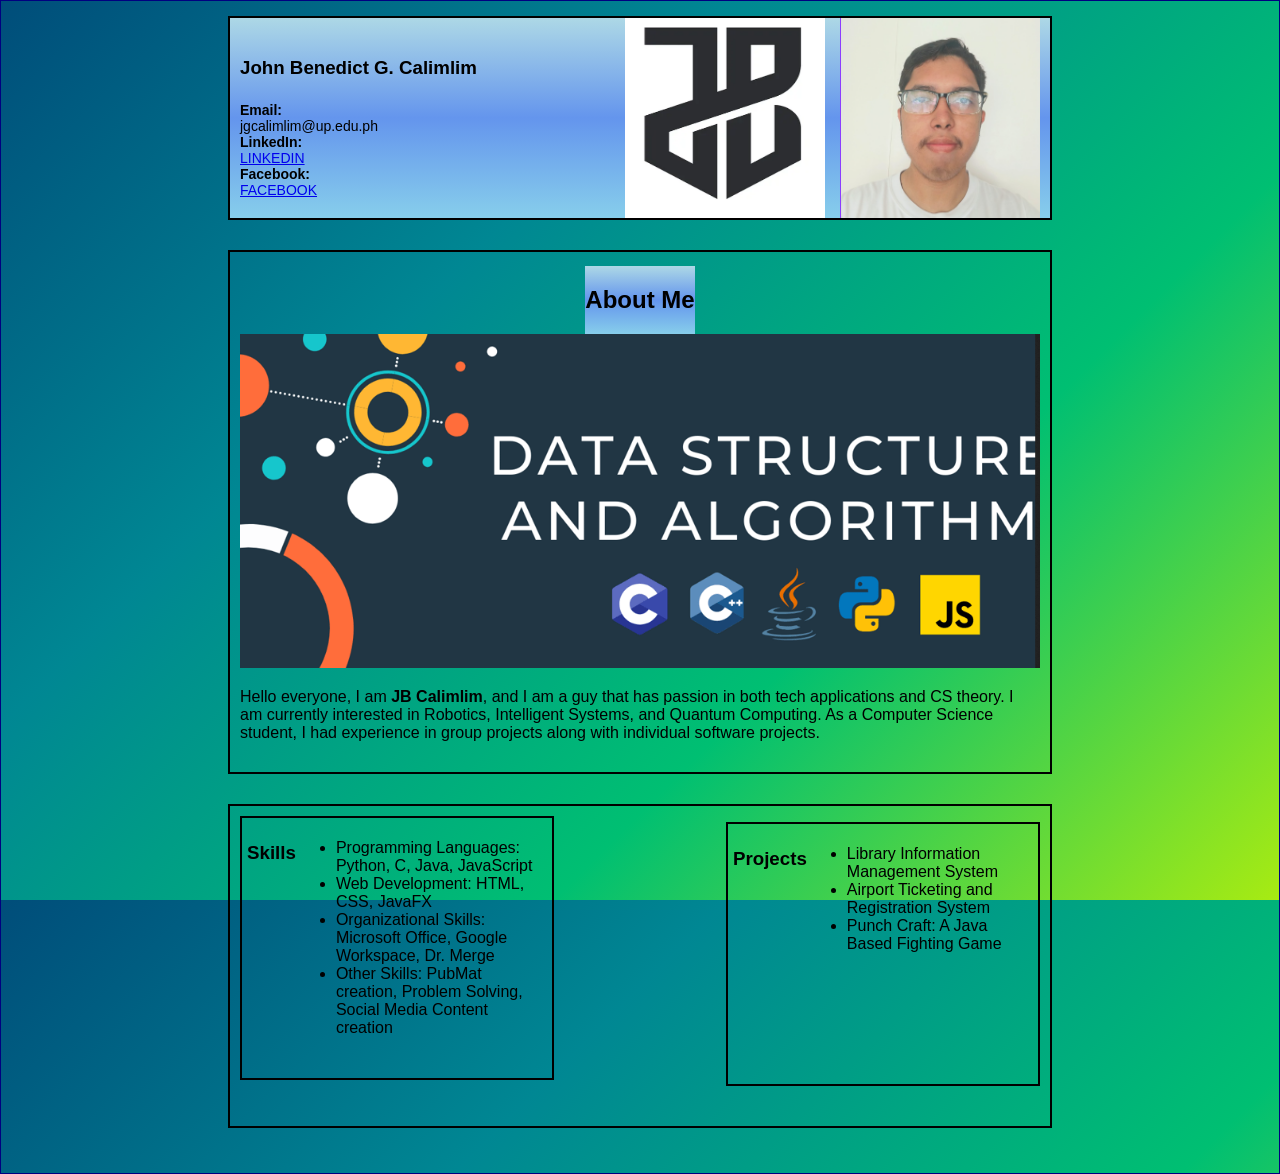
==== portfolio.html @ 5652a5ed "Chore: fixed some spellings" ====
<!DOCTYPE html>
<html lang="en">
<head>
    <meta charset="UTF-8">
    <meta name="viewport" content="width=device-width, initial-scale=1.0">
    <title>My First GitHub Portfolio</title>
    <link rel="stylesheet" href="./styles.css">
</head>
<body>
    <div class = "container">
        <div class = "head">
            <div class = "info">
                <h3>John Benedict G. Calimlim</h3>
                <div class = "contact">
                    <b>Email:</b> jgcalimlim@up.edu.ph<br>
                    <b>LinkedIn:</b><a href="https://www.linkedin.com/in/john-benedict-c-136123320/">LINKEDIN</a>
                    <b>Facebook:</b><a href="https://www.facebook.com/jb.calimlim.3?mibextid=ZbWKwL">FACEBOOK</a>
                </div>
            </div>
            <div class = "images">
                <!--Logo Reference: https://images.app.goo.gl/Xstj4RDG4ehU1LRS9-->
                <img src="logo.png" alt="Logo" class="logo">
                <img src="pfpic.png" alt="Personal Picture" class="profile-pic">
            </div>
        </div>
        <div class = "content1">
            <div class="about-header"><h2>About Me</h2></div>
            <div id="Pic">
                <!--Fetaure pic reference Reference: https://dev.to/gateremark/data-structures-101-introduction-to-data-structures-and-algorithms-4oib-->
                <div id="featpic">
                    <img src="featpic.png">
                </div>
                <div class="about-me">
                    <p>Hello everyone, I am <b>JB Calimlim</b>, and I am a guy that has passion in both
                    tech applications and CS theory. I am currently interested in Robotics, Intelligent
                    Systems, and Quantum Computing. As a Computer Science student, I had experience
                    in group projects along with individual software projects.</p>
                </div>
            </div>
        </div>
        <div class = "content2">
            <div class="skills">
                <h3>Skills</h3>
                <br>
                <div class="skill-list">
                    <ul>
                        <li>Programming Languages: Python, C, Java, JavaScript</li>
                        <li>Web Development: HTML, CSS, JavaFX</li>
                        <li>Organizational Skills: Microsoft Office, Google Workspace, Dr. Merge</li>
                        <li>Other Skills: PubMat creation, Problem Solving, Social Media Content creation</li>
                        </ul>
                    </ul>
                </div>
            </div>
            <div class="projects">
                <h3>Projects</h3>
                <ul>
                    <li>Library Information Management System</li>
                    <li>Airport Ticketing and Registration System</li>
                    <li>Punch Craft: A Java Based Fighting Game</li>
                </ul>
            </div>
        </div>
    </div>
</body>
</html>
---- styles.css ----
body {
    background: linear-gradient(135deg, #004d7a, #008793, #00bf72, #a8eb12);
    font-family: 'Comic Sans MS', cursive, sans-serif;
    height: 100vh; 
    margin: 0;
    padding: 0;
}

.container {
    border: 1px solid navy;
    padding: 15px;
    display: flex;
    flex-direction: column;
    align-items: center;
}


.head {
    background: linear-gradient(#add8e6, #6495ed, #87ceeb);
    display: flex;
    justify-content: space-between;
    align-items: center;
    width: 800px;
    height: 180px;
    border: 2px solid black;
    padding: 10px;
    margin-bottom: 30px;
    background-color: white;
}

.info {
    display: flex;
    flex-direction: column;
    justify-content: center;
}

.contact {
    display: flex;
    flex-direction: column;
    font-size: 14px;
    margin-top: 5px;
}

.images {
    display: flex;
    align-items: center;
    gap: 15px; 
}

.logo {
    width: 200px;
    height: 200px;
}

.profile-pic {
    width: 200px;
    height: 200px;
}

.content1 {
    width: 800px;
    border: 2px solid black;
    padding: 10px;
    margin-bottom: 30px;
    height: 500px;
    display: flex;
    flex-direction: column;
    align-items: center;
    justify-content: center;
}

img {
    max-width: 100%;
    height: auto;
}

.about-header {
    background: linear-gradient(#add8e6, #6495ed, #87ceeb);
    font-family:Arial, Helvetica, sans-serif;
}

.content2 {
    width: 800px;
    border: 2px solid black;
    padding: 10px;
    margin-bottom: 30px;
    height: 300px;
    display: flex;
    justify-content: space-between;
}

.skills {
    display: flex;
    width: 300px;
    height: 250px;
    border: 2px solid black;
    padding: 5px;
    margin-bottom: 30px;
    align-self:flex-start;
    margin-left: 0;
}

.projects {
    display: flex;
    width: 300px;
    height: 250px;
    border: 2px solid black;
    padding: 5px;
    margin-bottom: 30px;
    align-self:flex-end;
    margin-right: 0; 
}
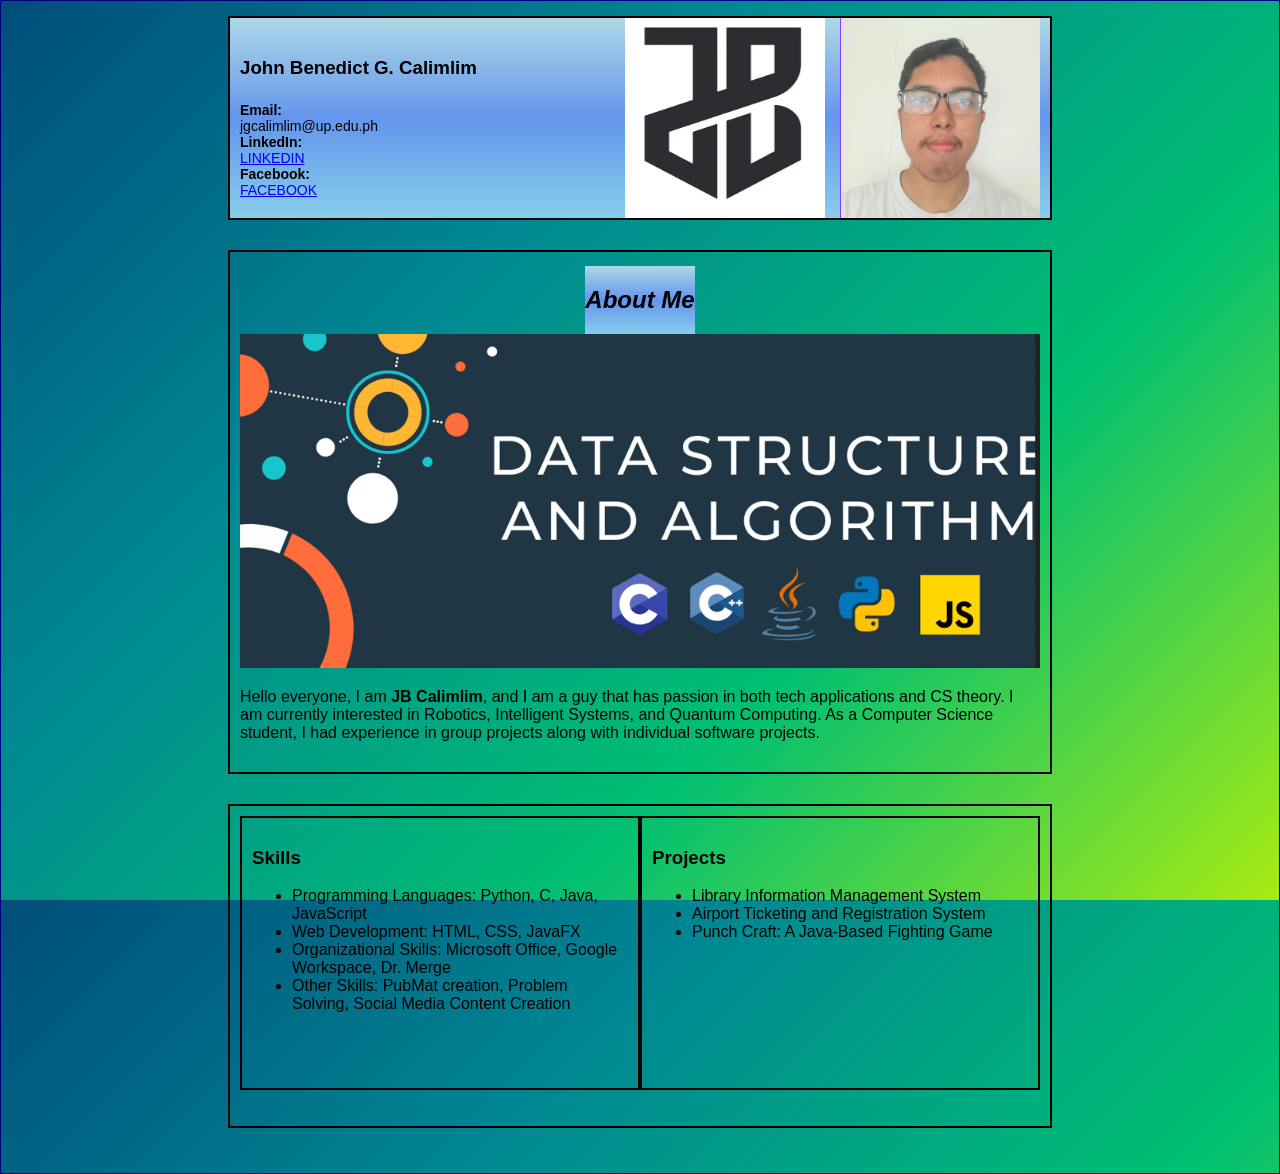
==== commit eec7e9a9: "Refactor: revised css style on skills and projects" ====
--- a/portfolio.html
+++ b/portfolio.html
@@ -41,23 +41,22 @@
         <div class = "content2">
             <div class="skills">
                 <h3>Skills</h3>
-                <br>
                 <div class="skill-list">
                     <ul>
                         <li>Programming Languages: Python, C, Java, JavaScript</li>
                         <li>Web Development: HTML, CSS, JavaFX</li>
                         <li>Organizational Skills: Microsoft Office, Google Workspace, Dr. Merge</li>
-                        <li>Other Skills: PubMat creation, Problem Solving, Social Media Content creation</li>
-                        </ul>
+                        <li>Other Skills: PubMat creation, Problem Solving, Social Media Content Creation</li>
                     </ul>
                 </div>
             </div>
+
             <div class="projects">
                 <h3>Projects</h3>
                 <ul>
                     <li>Library Information Management System</li>
                     <li>Airport Ticketing and Registration System</li>
-                    <li>Punch Craft: A Java Based Fighting Game</li>
+                    <li>Punch Craft: A Java-Based Fighting Game</li>
                 </ul>
             </div>
         </div>
--- a/styles.css
+++ b/styles.css
@@ -77,6 +77,7 @@
 .about-header {
     background: linear-gradient(#add8e6, #6495ed, #87ceeb);
     font-family:Arial, Helvetica, sans-serif;
+    font-style: italic;
 }
 
 .content2 {
@@ -90,23 +91,16 @@
 }
 
 .skills {
-    display: flex;
-    width: 300px;
+    width: 48%;
     height: 250px;
     border: 2px solid black;
-    padding: 5px;
-    margin-bottom: 30px;
-    align-self:flex-start;
-    margin-left: 0;
+    padding: 10px;
 }
 
 .projects {
-    display: flex;
-    width: 300px;
+    width: 48%;
     height: 250px;
     border: 2px solid black;
-    padding: 5px;
-    margin-bottom: 30px;
-    align-self:flex-end;
-    margin-right: 0; 
+    padding: 10px;
 }
+
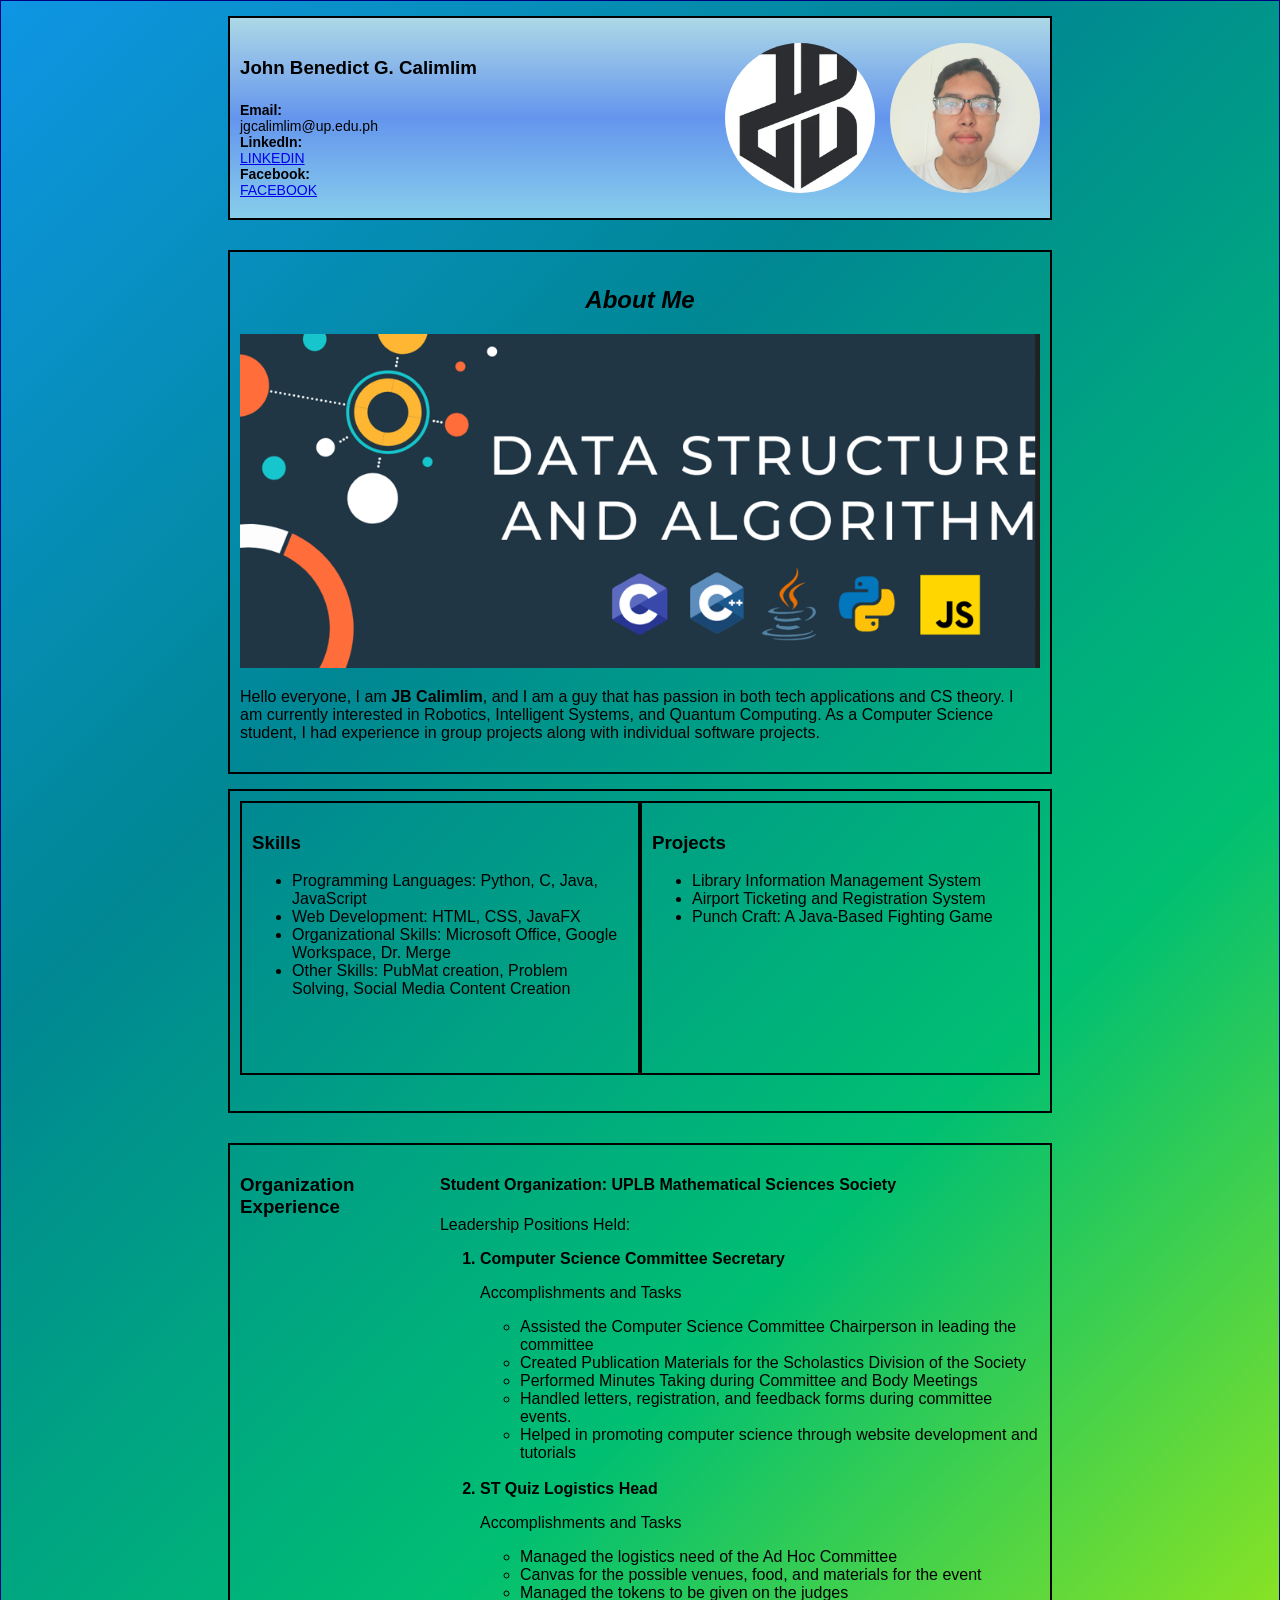
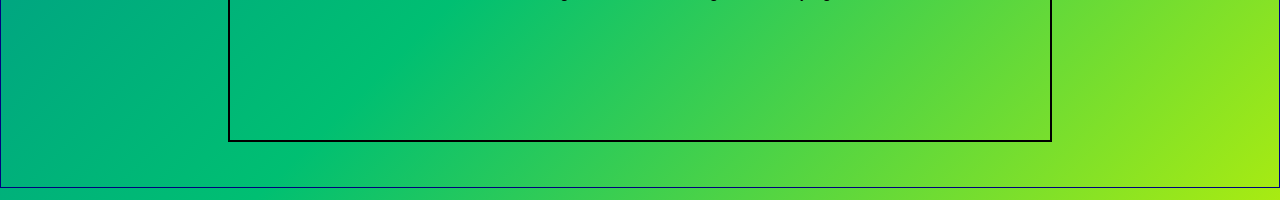
==== commit 92ee1c16: "Chore: Added content on organizational experiences" ====
--- a/portfolio.html
+++ b/portfolio.html
@@ -60,6 +60,32 @@
                 </ul>
             </div>
         </div>
+        <div class ="content3">
+            <h3>Organization Experience</h3>
+            <div class="org">
+                <h4>Student Organization: UPLB Mathematical Sciences Society</h4>
+                <h7>Leadership Positions Held: </h7>
+                <ol>
+                    <b><li>Computer Science Committee Secretary</li></b>
+                    <p>Accomplishments and Tasks</p>
+                    <ul>
+                        <li>Assisted the Computer Science Committee Chairperson in leading the committee</li>
+                        <li>Created Publication Materials for the Scholastics Division of the Society</li>
+                        <li>Performed Minutes Taking during Committee and Body Meetings</li>
+                        <li>Handled letters, registration, and feedback forms during committee events.</li>
+                        <li>Helped in promoting computer science through website development and tutorials</li>
+                    </ul>
+                    <br>
+                    <b><li>ST Quiz Logistics Head</li></b>
+                    <p>Accomplishments and Tasks</p>
+                    <ul>
+                        <li>Managed the logistics need of the Ad Hoc Committee</li>
+                        <li>Canvas for the possible venues, food, and materials for the event</li>
+                        <li>Managed the tokens to be given on the judges</li>
+                    </ul>
+                </ol>
+            </div>
+        </div>
     </div>
 </body>
 </html>
--- a/styles.css
+++ b/styles.css
@@ -1,7 +1,7 @@
 body {
-    background: linear-gradient(135deg, #004d7a, #008793, #00bf72, #a8eb12);
+    background: linear-gradient(135deg, #0e95e4, #008793, #00bf72, #a8eb12);
     font-family: 'Comic Sans MS', cursive, sans-serif;
-    height: 100vh; 
+    height: 200vh; 
     margin: 0;
     padding: 0;
 }
@@ -48,20 +48,24 @@
 }
 
 .logo {
-    width: 200px;
-    height: 200px;
+    width: 150px;
+    height: 150px;
+    border-radius: 50%;
+    object-fit: cover;
 }
 
 .profile-pic {
-    width: 200px;
-    height: 200px;
+    width: 150px;
+    height: 150px;
+    border-radius: 50%;
+    object-fit: cover;
 }
 
 .content1 {
     width: 800px;
     border: 2px solid black;
     padding: 10px;
-    margin-bottom: 30px;
+    margin-bottom: 15px;
     height: 500px;
     display: flex;
     flex-direction: column;
@@ -75,8 +79,6 @@
 }
 
 .about-header {
-    background: linear-gradient(#add8e6, #6495ed, #87ceeb);
-    font-family:Arial, Helvetica, sans-serif;
     font-style: italic;
 }
 
@@ -104,3 +106,13 @@
     padding: 10px;
 }
 
+.content3 {
+    background-color: linear-gradient(135deg, #004d7a, #008793, #00bf72, #a8eb12);
+    width: 800px;
+    border: 2px solid black;
+    padding: 10px;
+    margin-bottom: 30px;
+    height: 575px;
+    display: flex;
+    justify-content: space-between;
+}
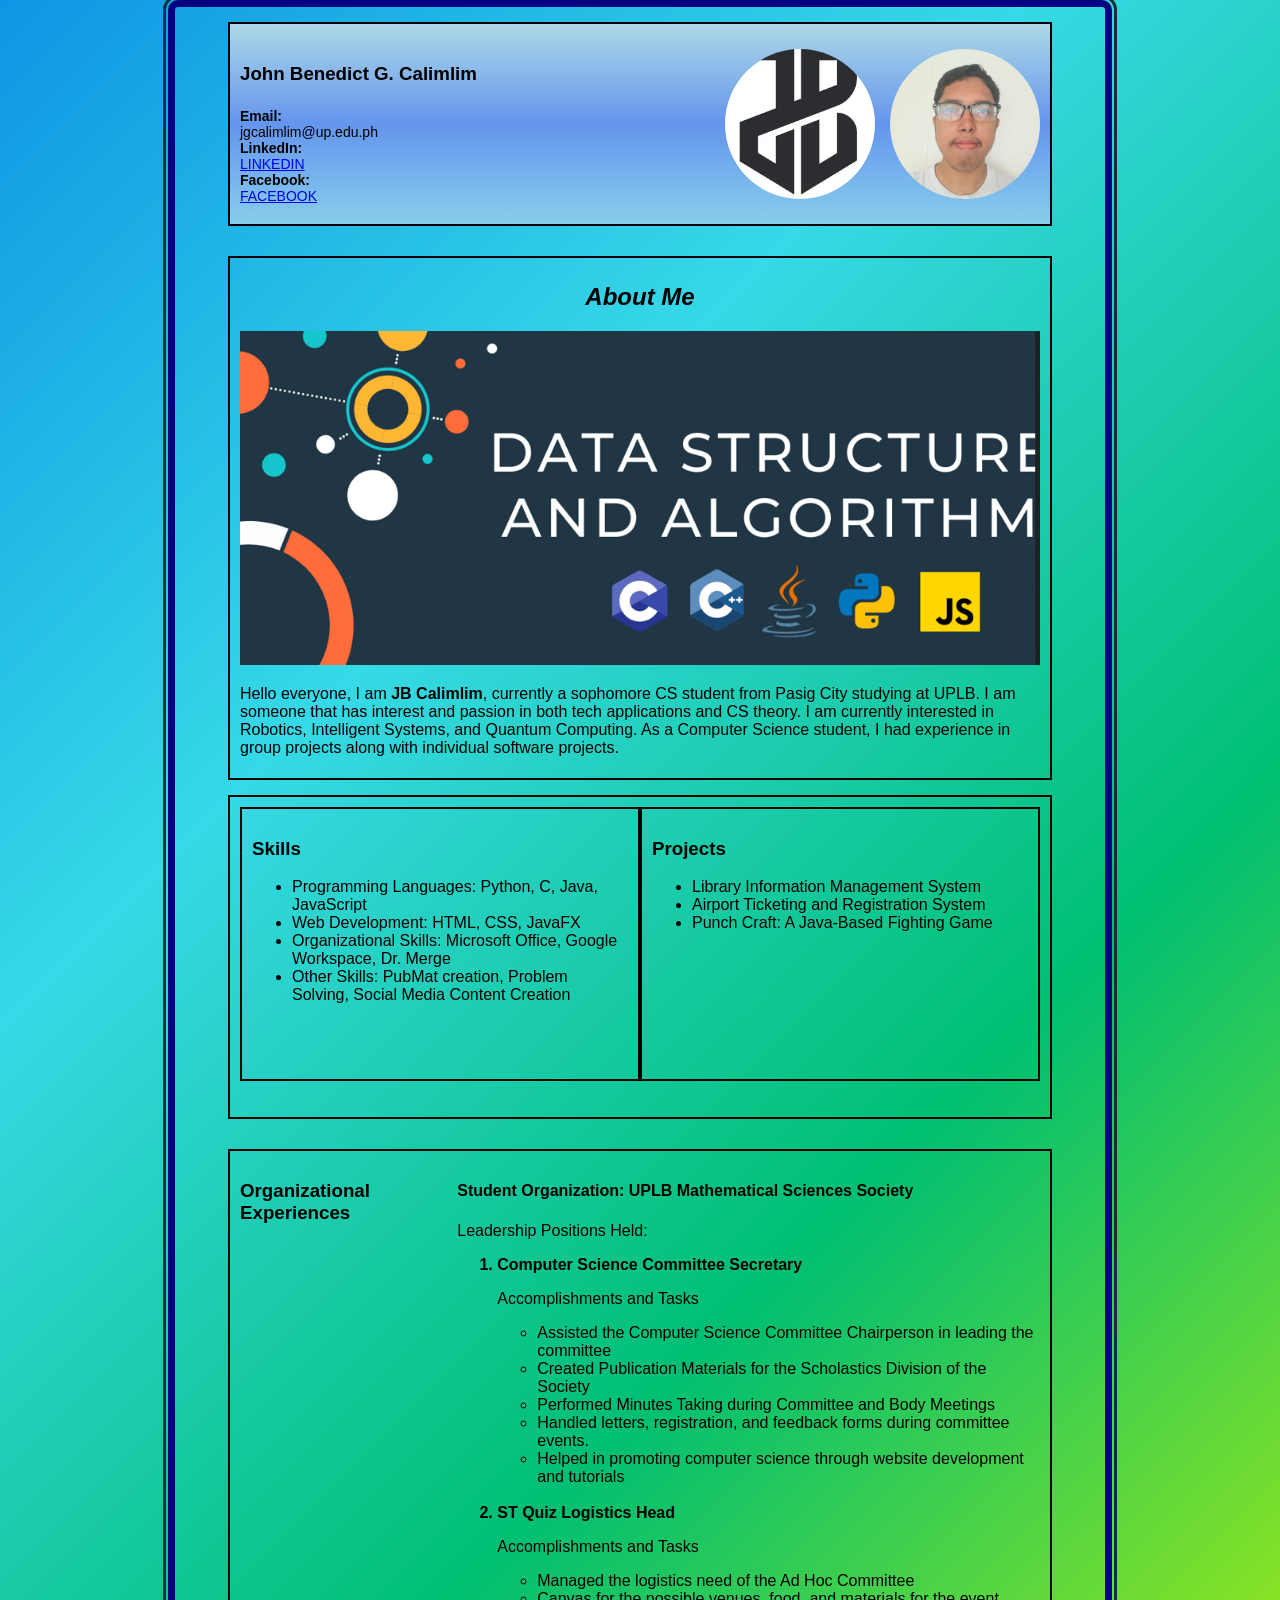
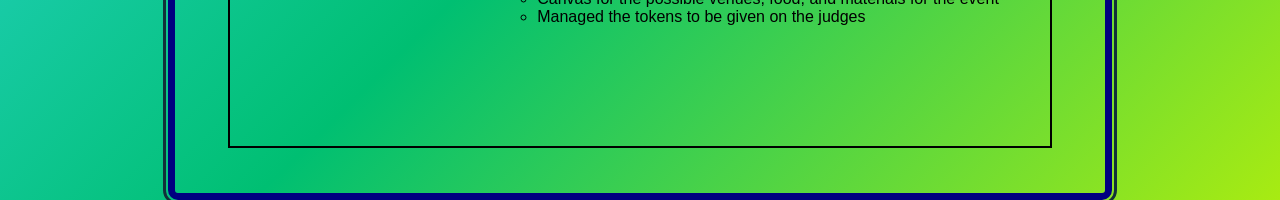
==== commit cf321e74: "Chore: Revised About Me content and edited css style design" ====
--- a/portfolio.html
+++ b/portfolio.html
@@ -31,8 +31,8 @@
                     <img src="featpic.png">
                 </div>
                 <div class="about-me">
-                    <p>Hello everyone, I am <b>JB Calimlim</b>, and I am a guy that has passion in both
-                    tech applications and CS theory. I am currently interested in Robotics, Intelligent
+                    <p>Hello everyone, I am <b>JB Calimlim</b>, currently a sophomore CS student from Pasig City studying at UPLB. 
+                    I am someone that has interest and passion in both tech applications and CS theory. I am currently interested in Robotics, Intelligent
                     Systems, and Quantum Computing. As a Computer Science student, I had experience
                     in group projects along with individual software projects.</p>
                 </div>
@@ -61,7 +61,7 @@
             </div>
         </div>
         <div class ="content3">
-            <h3>Organization Experience</h3>
+            <h3>Organizational Experiences</h3>
             <div class="org">
                 <h4>Student Organization: UPLB Mathematical Sciences Society</h4>
                 <h7>Leadership Positions Held: </h7>
--- a/styles.css
+++ b/styles.css
@@ -1,5 +1,5 @@
 body {
-    background: linear-gradient(135deg, #0e95e4, #008793, #00bf72, #a8eb12);
+    background: linear-gradient(135deg, #0e95e4, #36d9e7, #00bf72, #a8eb12);
     font-family: 'Comic Sans MS', cursive, sans-serif;
     height: 200vh; 
     margin: 0;
@@ -7,12 +7,18 @@
 }
 
 .container {
-    border: 1px solid navy;
+    border: 7px solid navy;
+    outline: solid rgb(18, 48, 58);
+    outline-offset: 2px;
+    width: 900px;
+    border-radius: 10px;
     padding: 15px;
     display: flex;
     flex-direction: column;
     align-items: center;
+    margin: 0 auto; 
 }
+
 
 
 .head {
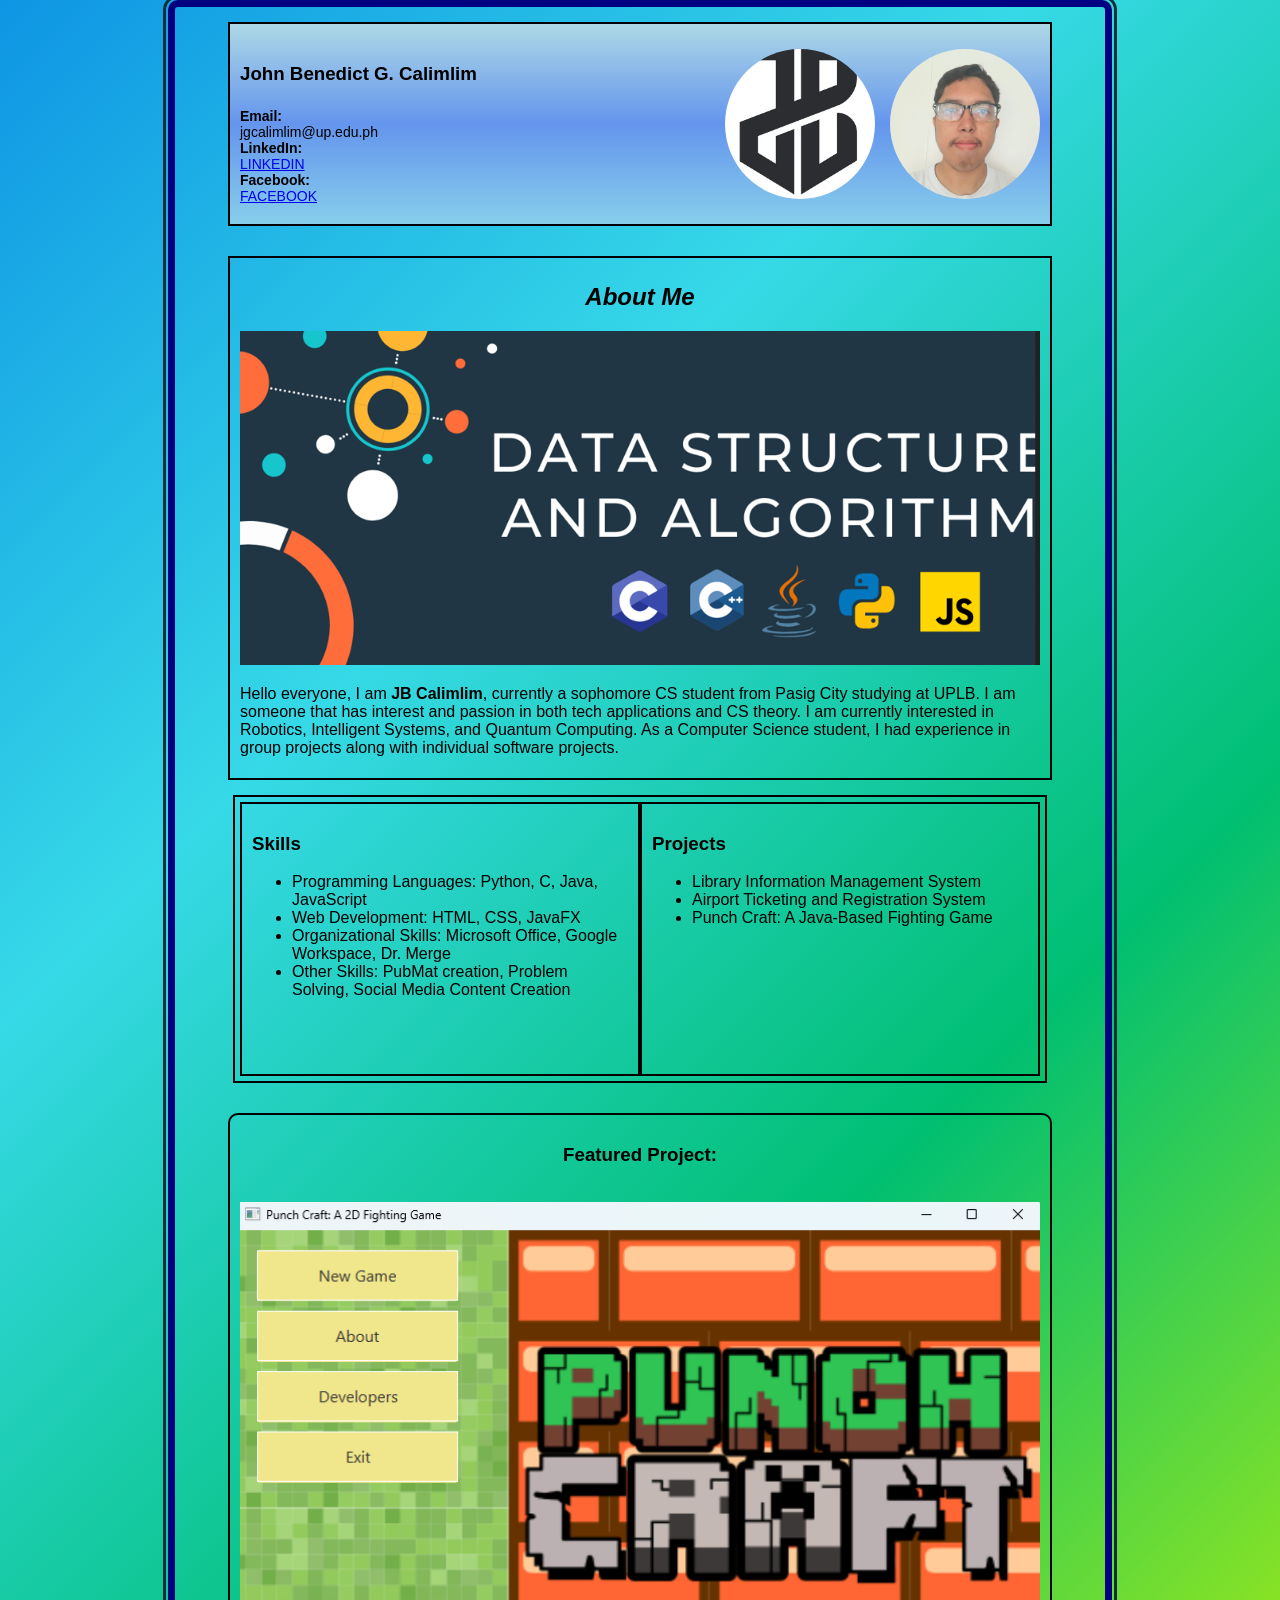
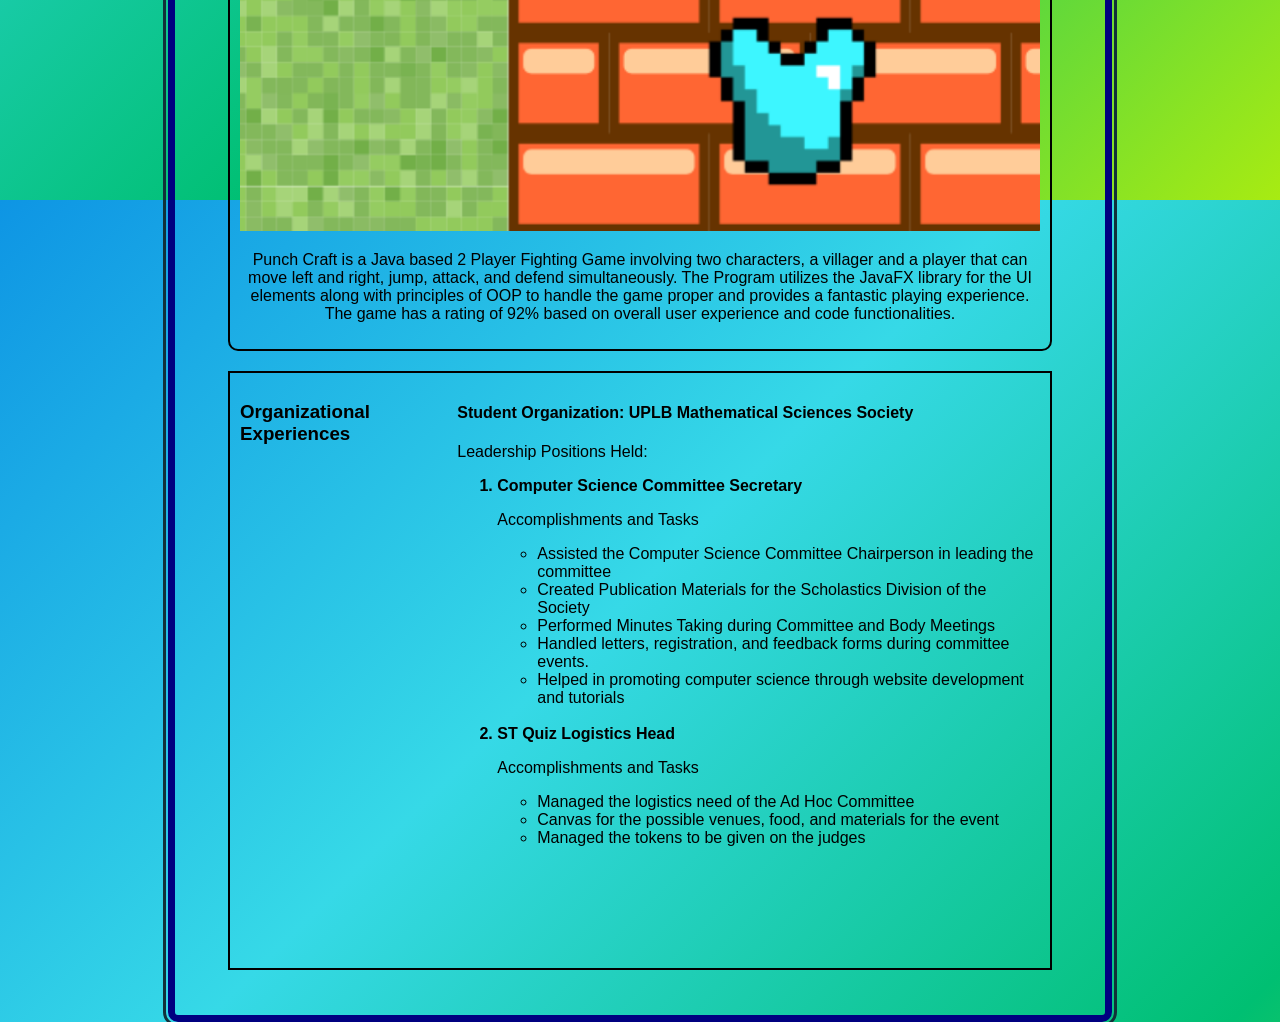
==== commit 557954ce: "Chore: Added featured project image and details" ====
--- a/portfolio.html
+++ b/portfolio.html
@@ -60,6 +60,18 @@
                 </ul>
             </div>
         </div>
+        <div class ="subcont">
+            <h3>Featured Project: </h3>
+            <div class="project-feat">
+                <br>
+                <div class="img-proj"><img src="punchcraft.png" alt="punch craft home screen"></a></div>
+                <p>Punch Craft is a Java based 2 Player Fighting Game involving two characters, a villager
+                    and a player that can move left and right, jump, attack, and defend simultaneously. The Program
+                    utilizes the JavaFX library for the UI elements along with principles of OOP to handle the game 
+                    proper and provides a fantastic playing experience. The game has a rating of 92% based on overall
+                    user experience and code functionalities. </p>
+            </div>
+        </div>
         <div class ="content3">
             <h3>Organizational Experiences</h3>
             <div class="org">
--- a/styles.css
+++ b/styles.css
@@ -18,8 +18,6 @@
     align-items: center;
     margin: 0 auto; 
 }
-
-
 
 .head {
     background: linear-gradient(#add8e6, #6495ed, #87ceeb);
@@ -89,13 +87,15 @@
 }
 
 .content2 {
+    display: flex; 
+    justify-content: center; 
     width: 800px;
+    height: auto; 
     border: 2px solid black;
-    padding: 10px;
+    padding: 5px;
     margin-bottom: 30px;
-    height: 300px;
-    display: flex;
-    justify-content: space-between;
+    margin: auto;
+    align-content: flex-start;
 }
 
 .skills {
@@ -112,8 +112,38 @@
     padding: 10px;
 }
 
+.subcont {
+    width: 800px;
+    border: 2px solid black;
+    padding: 10px;
+    margin-top: 30px;
+    margin-bottom: 20px;
+    height: auto;
+    display: flex; 
+    flex-direction: column; 
+    align-items: center; 
+    border-radius: 10px;
+}
+
+.img-proj {
+    margin-bottom: 20px; 
+}
+
+.project-feat {
+    width: 100%; 
+    text-align: center;
+}
+
+.project-feat img {
+    height:80%;
+    width: 100%; 
+    margin-bottom: 10px;
+    display: block; 
+    margin-left: auto; 
+    margin-right: auto; 
+}
+
 .content3 {
-    background-color: linear-gradient(135deg, #004d7a, #008793, #00bf72, #a8eb12);
     width: 800px;
     border: 2px solid black;
     padding: 10px;
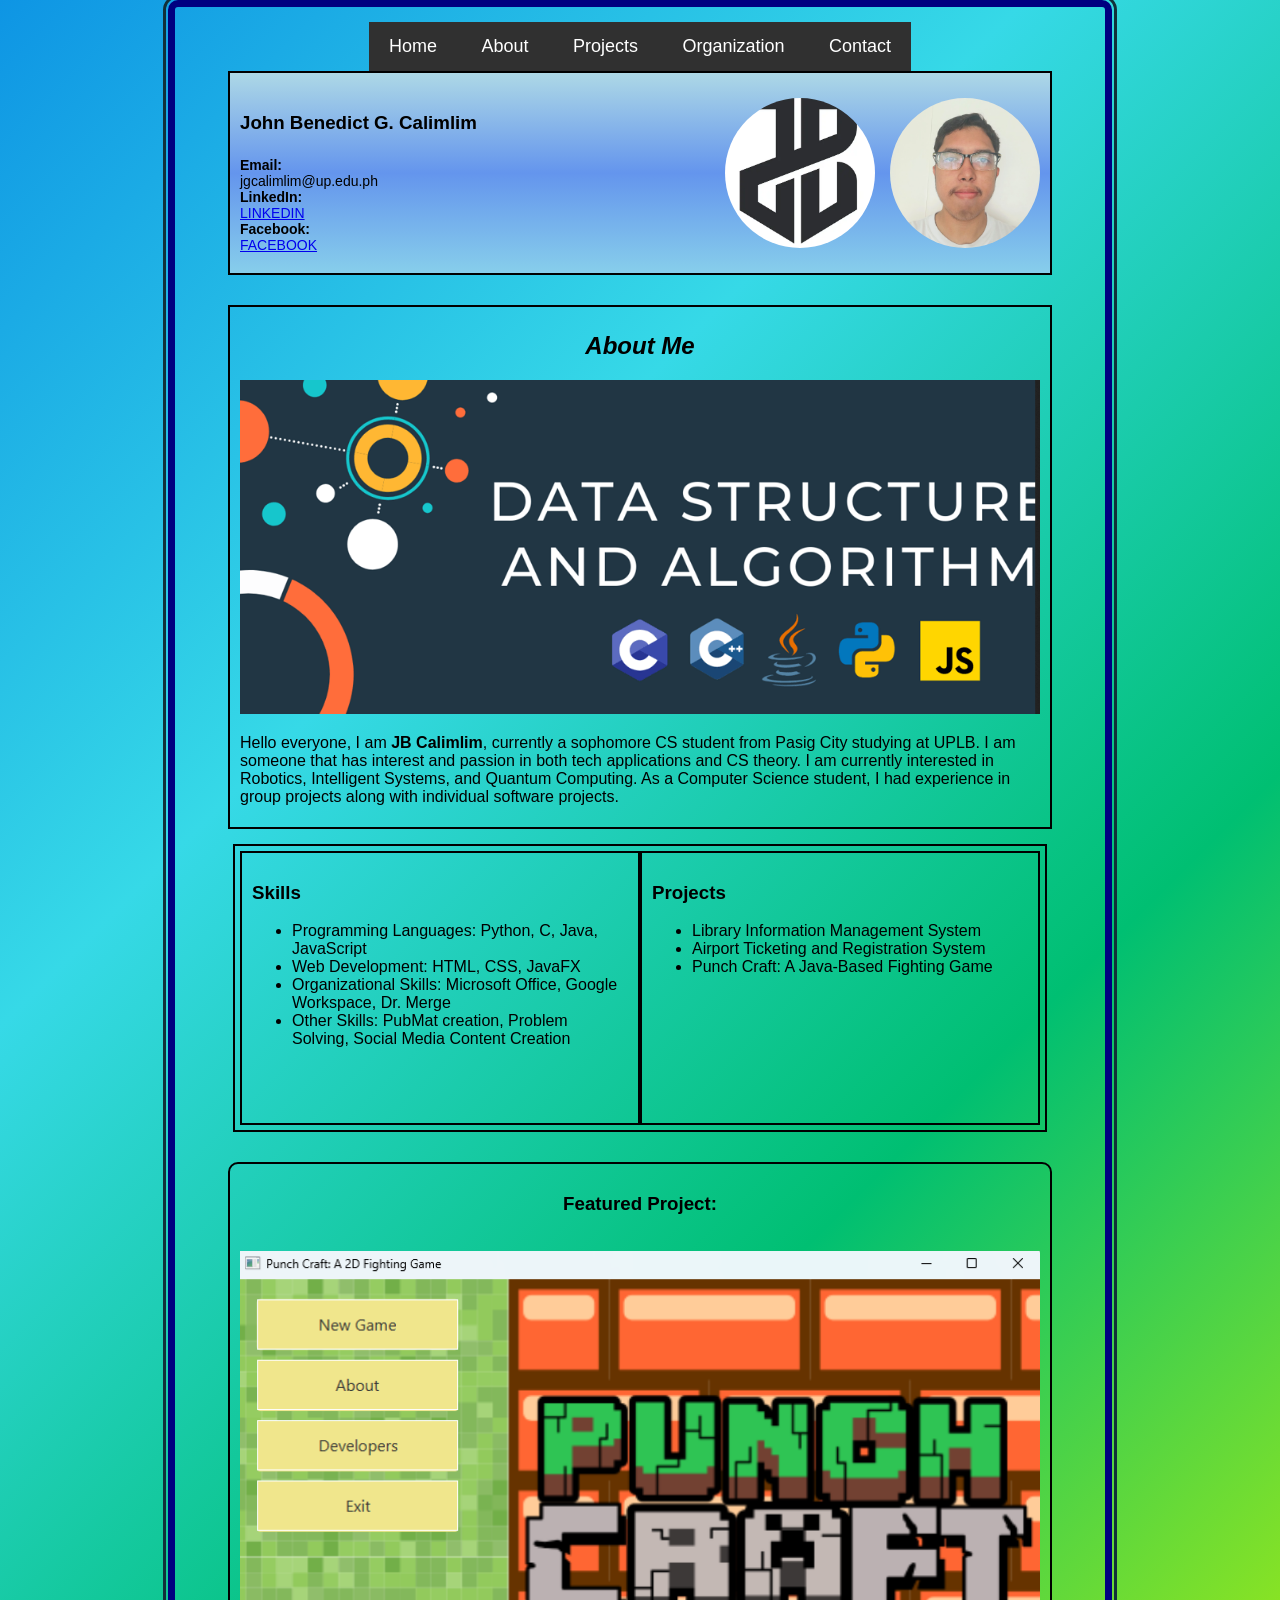
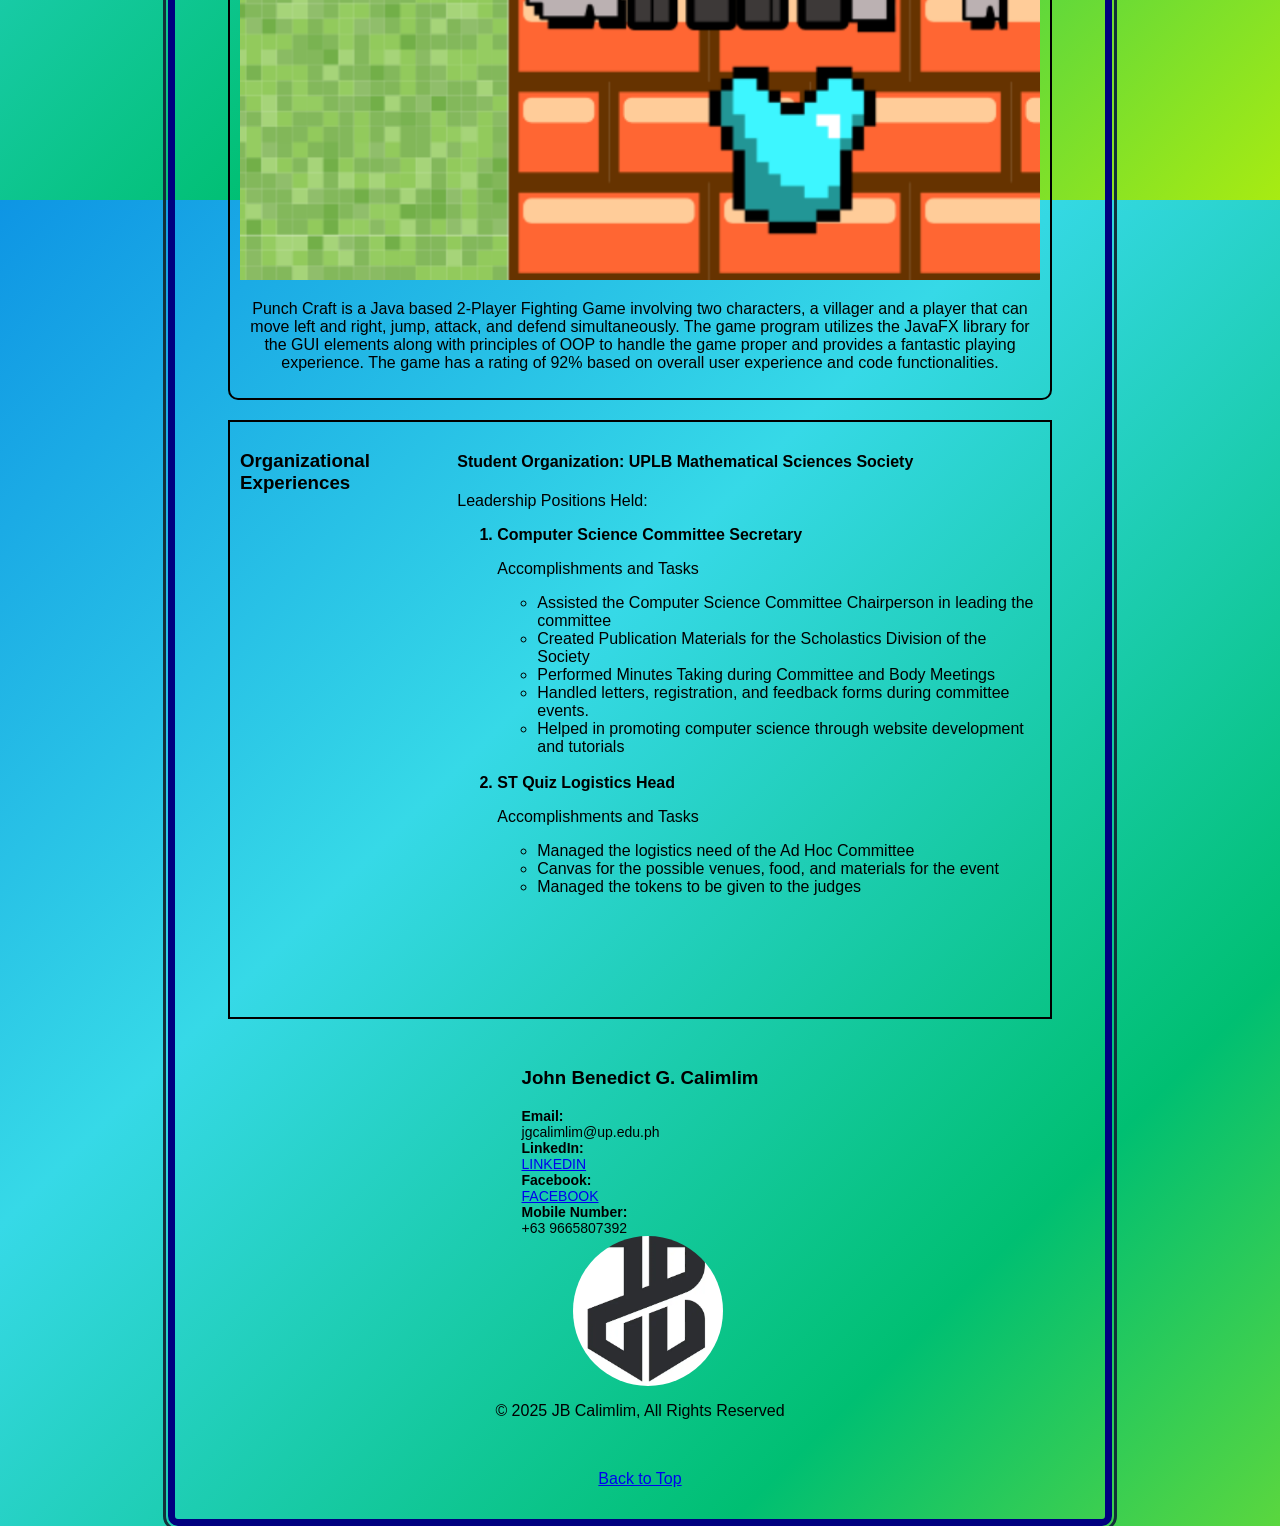
==== commit 4c7649df: "Chore: Added navigation bar and footer" ====
--- a/portfolio.html
+++ b/portfolio.html
@@ -8,7 +8,16 @@
 </head>
 <body>
     <div class = "container">
-        <div class = "head">
+        <div class="navbar">
+            <ul>
+                <li><a href="#home">Home</a></li>
+                <li><a href="#about">About</a></li>
+                <li><a href="#projects">Projects</a></li>
+                <li><a href="#organization">Organization</a></li>
+                <li><a href="#contact">Contact</a></li>
+            </ul>
+        </div>
+        <div class = "head" id="home">
             <div class = "info">
                 <h3>John Benedict G. Calimlim</h3>
                 <div class = "contact">
@@ -23,7 +32,7 @@
                 <img src="pfpic.png" alt="Personal Picture" class="profile-pic">
             </div>
         </div>
-        <div class = "content1">
+        <div class = "content1" id="about">
             <div class="about-header"><h2>About Me</h2></div>
             <div id="Pic">
                 <!--Fetaure pic reference Reference: https://dev.to/gateremark/data-structures-101-introduction-to-data-structures-and-algorithms-4oib-->
@@ -38,7 +47,7 @@
                 </div>
             </div>
         </div>
-        <div class = "content2">
+        <div class = "content2" id="projects">
             <div class="skills">
                 <h3>Skills</h3>
                 <div class="skill-list">
@@ -65,14 +74,14 @@
             <div class="project-feat">
                 <br>
                 <div class="img-proj"><img src="punchcraft.png" alt="punch craft home screen"></a></div>
-                <p>Punch Craft is a Java based 2 Player Fighting Game involving two characters, a villager
-                    and a player that can move left and right, jump, attack, and defend simultaneously. The Program
-                    utilizes the JavaFX library for the UI elements along with principles of OOP to handle the game 
+                <p>Punch Craft is a Java based 2-Player Fighting Game involving two characters, a villager
+                    and a player that can move left and right, jump, attack, and defend simultaneously. The game program
+                    utilizes the JavaFX library for the GUI elements along with principles of OOP to handle the game 
                     proper and provides a fantastic playing experience. The game has a rating of 92% based on overall
                     user experience and code functionalities. </p>
             </div>
         </div>
-        <div class ="content3">
+        <div class ="content3" id="organization">
             <h3>Organizational Experiences</h3>
             <div class="org">
                 <h4>Student Organization: UPLB Mathematical Sciences Society</h4>
@@ -93,11 +102,28 @@
                     <ul>
                         <li>Managed the logistics need of the Ad Hoc Committee</li>
                         <li>Canvas for the possible venues, food, and materials for the event</li>
-                        <li>Managed the tokens to be given on the judges</li>
+                        <li>Managed the tokens to be given to the judges</li>
                     </ul>
                 </ol>
             </div>
         </div>
+        <div footer>
+            <h3>John Benedict G. Calimlim</h3>
+                <div class = "contact">
+                    <b>Email:</b> jgcalimlim@up.edu.ph<br>
+                    <b>LinkedIn:</b><a href="https://www.linkedin.com/in/john-benedict-c-136123320/">LINKEDIN</a>
+                    <b>Facebook:</b><a href="https://www.facebook.com/jb.calimlim.3?mibextid=ZbWKwL">FACEBOOK</a>
+                    <b>Mobile Number:</b>+63 9665807392<br>    
+                </div>
+            </div>
+            <div class = "images">
+                <br>
+                <img src="logo.png" alt="Logo" class="logo">
+            </div>
+            <p>&copy; 2025 JB Calimlim, All Rights Reserved</p>
+            <br>
+            <p><a href="#home">Back to Top</a></p>
+        </div>
     </div>
 </body>
 </html>
--- a/styles.css
+++ b/styles.css
@@ -17,6 +17,34 @@
     flex-direction: column;
     align-items: center;
     margin: 0 auto; 
+}
+
+.navbar {
+    background-color: #303030; 
+    overflow: hidden; 
+}
+
+.navbar ul {
+    list-style-type: none; 
+    margin: 0;
+    padding: 0;
+    text-align: center; 
+}
+
+.navbar ul li {
+    display: inline-block; 
+}
+
+.navbar ul li a {
+    display: block;
+    padding: 14px 20px; 
+    color: white; 
+    text-decoration: none; 
+    font-size: 18px; 
+}
+
+.navbar ul li a:hover {
+    background-color: #575757; 
 }
 
 .head {
@@ -152,3 +180,20 @@
     display: flex;
     justify-content: space-between;
 }
+
+footer {
+    background-color: #333;
+    color: white; 
+    text-align: center; 
+    padding: 20px 0; 
+    position: relative; 
+    bottom: 0;
+    width: 100%;
+    margin-top: 30px; 
+}
+
+footer p {
+    margin: 5px; 
+    font-size: 14px;
+}
+
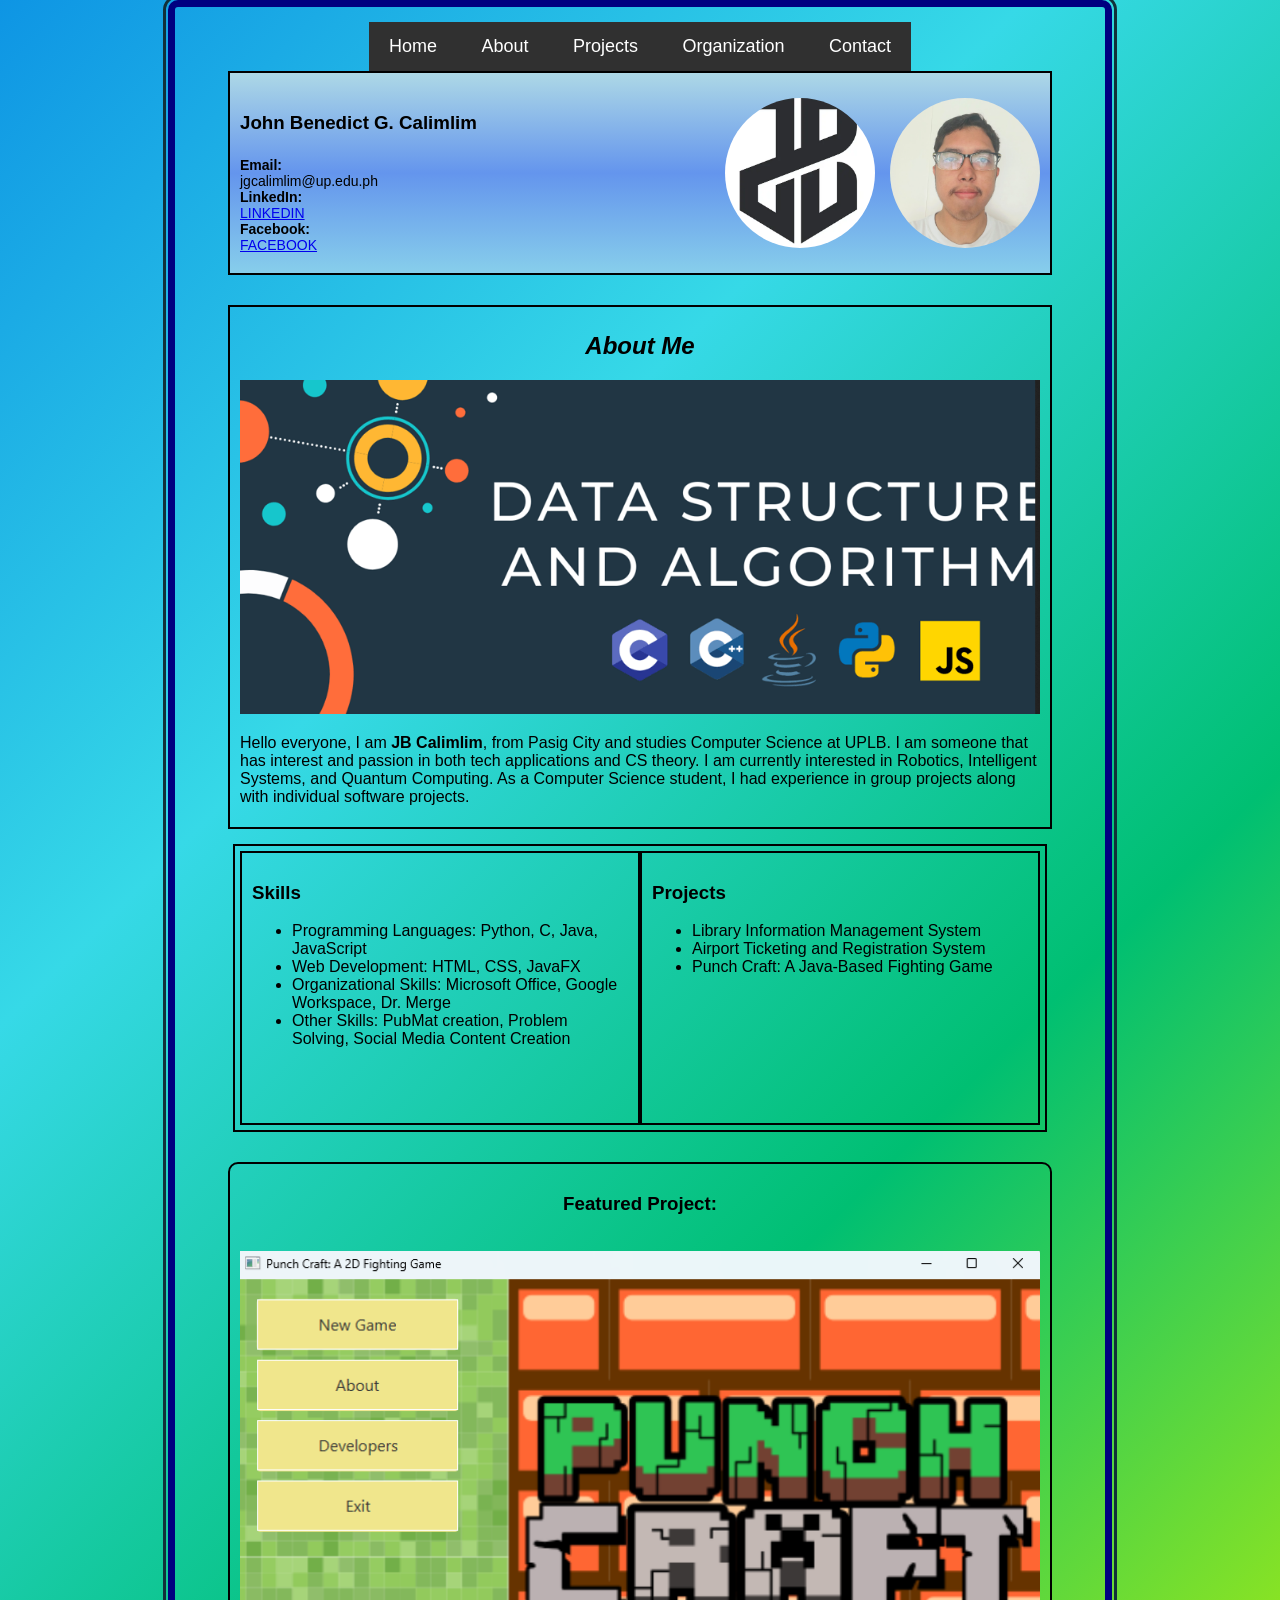
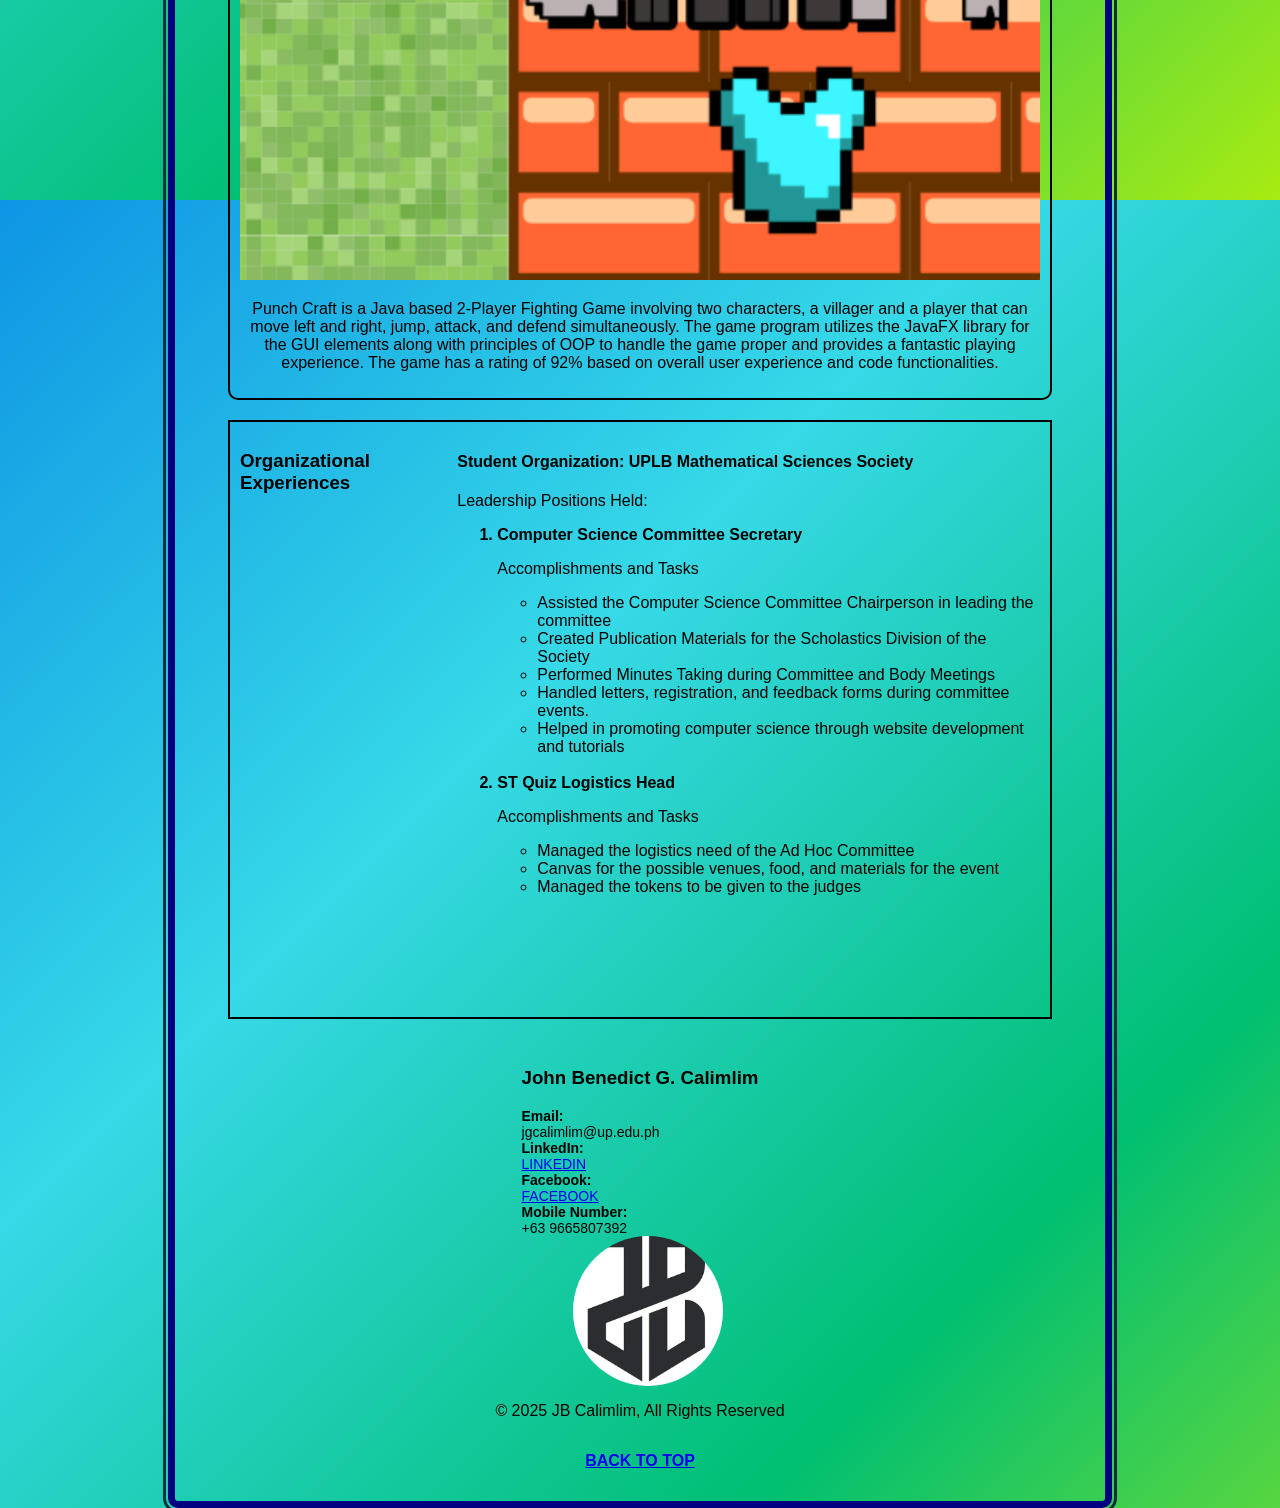
==== commit 7d8170ec: "Chore: Added documentation and revised spellings and sentences" ====
--- a/portfolio.html
+++ b/portfolio.html
@@ -3,11 +3,13 @@
 <head>
     <meta charset="UTF-8">
     <meta name="viewport" content="width=device-width, initial-scale=1.0">
-    <title>My First GitHub Portfolio</title>
+    <title>My First GitHub Portfolio Page</title>
     <link rel="stylesheet" href="./styles.css">
 </head>
 <body>
+    <!--ENTIRE CONTAINER-->
     <div class = "container">
+        <!--NAVIGATION BAR-->
         <div class="navbar">
             <ul>
                 <li><a href="#home">Home</a></li>
@@ -17,6 +19,7 @@
                 <li><a href="#contact">Contact</a></li>
             </ul>
         </div>
+        <!--HEADER-->
         <div class = "head" id="home">
             <div class = "info">
                 <h3>John Benedict G. Calimlim</h3>
@@ -32,6 +35,7 @@
                 <img src="pfpic.png" alt="Personal Picture" class="profile-pic">
             </div>
         </div>
+        <!--ABOUT INFO AND AUTOBIOGRAPHY-->
         <div class = "content1" id="about">
             <div class="about-header"><h2>About Me</h2></div>
             <div id="Pic">
@@ -40,13 +44,14 @@
                     <img src="featpic.png">
                 </div>
                 <div class="about-me">
-                    <p>Hello everyone, I am <b>JB Calimlim</b>, currently a sophomore CS student from Pasig City studying at UPLB. 
+                    <p>Hello everyone, I am <b>JB Calimlim</b>, from Pasig City and studies Computer Science at UPLB. 
                     I am someone that has interest and passion in both tech applications and CS theory. I am currently interested in Robotics, Intelligent
                     Systems, and Quantum Computing. As a Computer Science student, I had experience
                     in group projects along with individual software projects.</p>
                 </div>
             </div>
         </div>
+        <!--SKILLS AND PROJECTS-->
         <div class = "content2" id="projects">
             <div class="skills">
                 <h3>Skills</h3>
@@ -59,7 +64,6 @@
                     </ul>
                 </div>
             </div>
-
             <div class="projects">
                 <h3>Projects</h3>
                 <ul>
@@ -69,6 +73,7 @@
                 </ul>
             </div>
         </div>
+        <!--FEATURED PROJECT-->
         <div class ="subcont">
             <h3>Featured Project: </h3>
             <div class="project-feat">
@@ -81,6 +86,7 @@
                     user experience and code functionalities. </p>
             </div>
         </div>
+        <!--STUDENT ORGANIZATION-->
         <div class ="content3" id="organization">
             <h3>Organizational Experiences</h3>
             <div class="org">
@@ -107,6 +113,7 @@
                 </ol>
             </div>
         </div>
+        <!--FOOTER-->
         <div footer>
             <h3>John Benedict G. Calimlim</h3>
                 <div class = "contact">
@@ -121,8 +128,7 @@
                 <img src="logo.png" alt="Logo" class="logo">
             </div>
             <p>&copy; 2025 JB Calimlim, All Rights Reserved</p>
-            <br>
-            <p><a href="#home">Back to Top</a></p>
+            <p><b><a href="#home">BACK TO TOP</a></b></p>
         </div>
     </div>
 </body>
